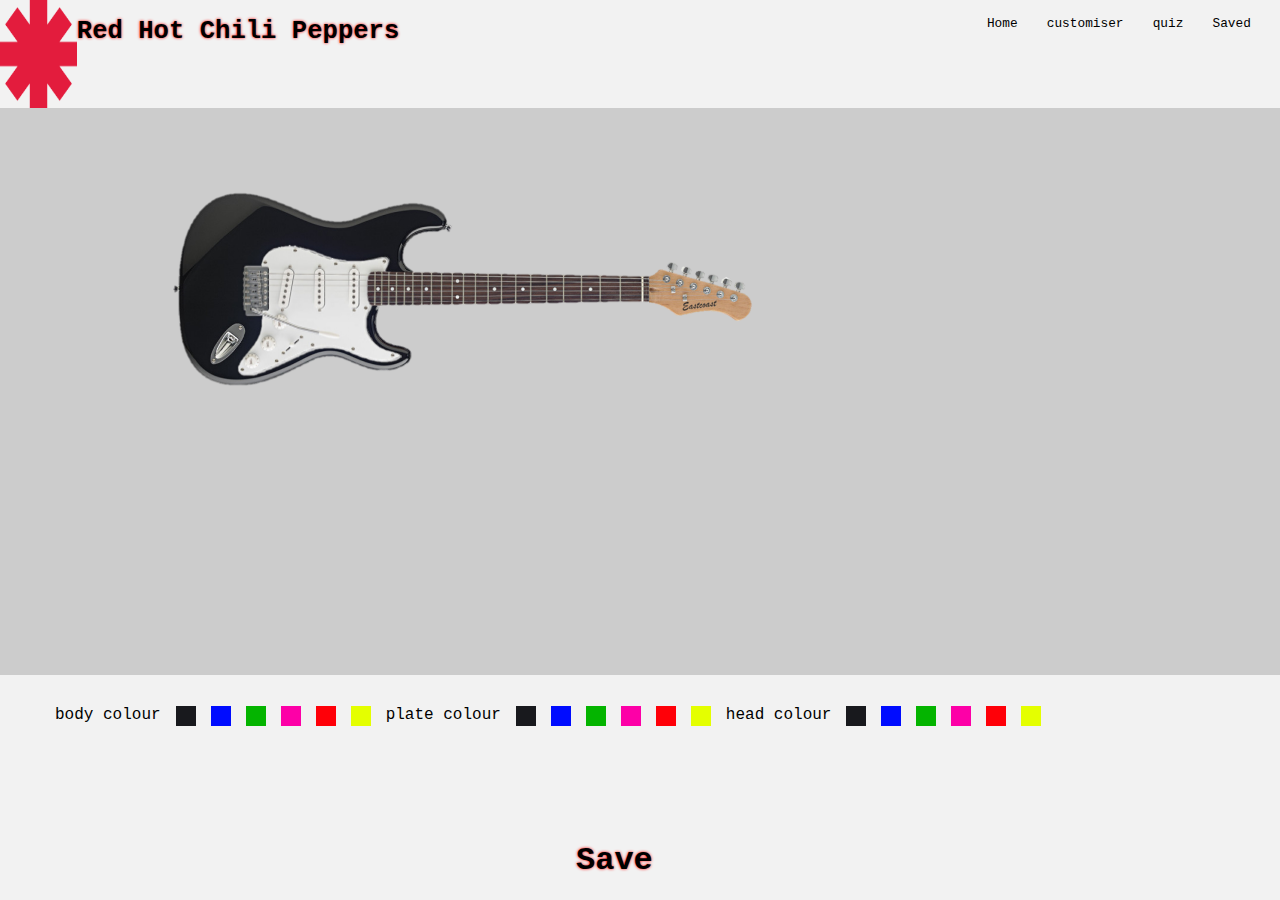
==== customiser.html @ 3c672457 "upload 39" ====
<!doctype html>
<head>
<link rel="stylesheet" href="stylesheet/stylesheet2.css">
<script src="Java/customiser.js"></script>
<meta name="viewport" content="width=device-width, initial-scale=1.0">
<title>Customiser</title>
</head>
<body>




<section id = "header">
		<div class = "title">

			<img src = "Assets/RHCP.png"  style="width:6vw;" alt = "Image">
			<h1> <a href = "index.html"> Red Hot Chili Peppers</a></h1>
			
		</div>

		<div class = "nav">
			<ul>
				<li><a href = "savedguitars.html">Saved</a></li>
				<li><a href = "quiz.html">quiz</a></li>
				<li><a href = "customiser.html">customiser</a></li> 			<!-- List linking to different parts of the website-->
				<li><a href = "index.html">Home</a></li>
				</ul>
		</div>
	
</section>

<section id = "customfooter">
	<ul>
		<li id = "bodcol"> body colour</li>
		<ul id = "innerbodcol">
			<li ><img src = "Assets/regular.png" onclick = 'bodcolour("regularbody.png")' alt = "Image">  </li>
			<li> <img src = "Assets/blue.png" onclick = 'bodcolour("bluebody.png")' alt = "Image"></li>
			<li> <img src = "Assets/green.png" onclick = 'bodcolour("greenbody.png")' alt = "Image"></li>		<!--list of images of colour with an onclick which changes the colour of the part related to the colour-->
			<li> <img src = "Assets/pink.png" onclick = 'bodcolour("pinkbody.png")' alt = "Image"></li>
			<li> <img src = "Assets/red.png" onclick = 'bodcolour("redbody.png")' alt = "Image"></li>
			<li> <img src = "Assets/yellow.png" onclick = 'bodcolour("yellowbody.png")' alt = "Image"></li>
		</ul>
		

		<li id = "platecol"> plate colour</li>
		<ul id = "innerplatecol">
			<li ><img src = "Assets/regular.png" onclick = 'platecolour("regularplate.png")' alt = "Image">  </li>
			<li> <img src = "Assets/blue.png" onclick = 'platecolour("blueplate.png")' alt = "Image"></li>
			<li> <img src = "Assets/green.png" onclick = 'platecolour("greenplate.png")' alt = "Image"></li>	<!--list of images of colour with an onclick which changes the colour of the part related to the colour-->
			<li> <img src = "Assets/pink.png" onclick = 'platecolour("pinkplate.png")' alt = "Image"></li>
			<li> <img src = "Assets/red.png" onclick = 'platecolour("redplate.png")' alt = "Image"></li>
			<li> <img src = "Assets/yellow.png" onclick = 'platecolour("yellowplate.png")' alt = "Image"></li>
		</ul>
		


		<li id = "headcol" >head colour</li>
		<ul id = "innerheadcol">
			<li ><img src = "Assets/regular.png" onclick = 'headcolour("regularhead.png")' alt = "Image">  </li>
			<li> <img src = "Assets/blue.png" onclick = 'headcolour("bluehead.png")' alt = "Image"></li>
			<li> <img src = "Assets/green.png" onclick = 'headcolour("greenhead.png")' alt = "Image"></li>	<!--list of images of colour with an onclick which changes the colour of the part related to the colour-->
			<li> <img src = "Assets/pink.png" onclick = 'headcolour("pinkhead.png")'alt = "Image"></li>
			<li> <img src = "Assets/red.png" onclick = 'headcolour("redhead.png")' alt = "Image"></li>
			<li> <img src = "Assets/yellow.png" onclick = 'headcolour("yellowhead.png")' alt = "Image"></li>
		</ul>

		
		<h1 onclick = "guitarname()" id = "save"> Save </h1>								<!--Text with onclick allowing the current guitar to be saved into local storage-->
		




</section>

<div id = "guitar">
	<div id = "body">
		<img id="bodyimage" src = "Assets/regularbody.png" alt = "Image">									<!--Displays the images of each guitar part-->
	</div>

	<div id = "plate">
		<img id="plateimage" src = "Assets/regularplate.png" alt = "Image">
	</div>

	<div id = "neck">
		<img src = "Assets/regularneck.png" alt = "Image">
	</div>s

	<div id = "head">
		<img id="headimage" src = "Assets/regularhead.png" alt = "Image">


</body>










</html>
---- stylesheet/stylesheet2.css ----
html, body {

	background:#cccccc;
	font-family: courier;
	margin:auto;
	height:100%;					/*base style for the pages*/
	width:100%;
	font-size: 100%;

}


h1
{
	text-shadow: 0 0 3px red;		
}

a
{
	color:black;
	text-decoration:none;
}



#footer{
	background:#f2f2f2;
	width:100%;
	position:fixed;					/*footer is fixed to the bottom of the page */
	bottom:0px;

	
}


#footer img {
	bottom:0;						/*link images are kept in place in the footer*/
	float:left;
	width:4%;


}


#footer li
{
	display:inline;
	list-style: none;
}



#header
{
	background:#f2f2f2;				/*header is fixed to the top of the screen*/
	position:fixed;
	z-index: 1;
	width:100%;
	top:0px;
	left:0px;
	height:9%;

}

.title
{
	float:left;
	margin:0;
	font-size:1vw;
	}

.nav{
	float:right;
	width:60%;
}

.nav li
{
	display:inline;
	margin-right: 4%;			
	float:right;
	font-size:2vw;

}

.title h1{
	float:left;
}
.title img{
	float:left;
	width:6vw;
	height:9vh;
}

#savedguitars h1
{
	text-align:center;
	padding-top: 5%;

}


#savedguitars h1
	{
		text-align:center;
		padding-top: 100px;

	}
.Question{
	top:15%;
	left:0%;
	right:0%;

	text-align:center;
	position:absolute;
}

.Question h2{
	
	margin:0;
	padding:0;
	text-align:center;
	position: absolute;
	top: 20%;
	right: 0;
    bottom: 0;
    left: 0;
    font-size: 1.05vw;
	
	
}

.answers h2{
	margin:0;
	padding:0;
	text-align:center;
	position: absolute;
    top: 15%;
    right: 20%;
    bottom: 55%;
    left: 20%;



}


.A{
	top:30%;
	left:20%;
	right:60%;              /*Questions and answer are positioned*/
	text-align:center;
	position:absolute;
	font-size: 1vw;


}




.B{
	top:30%;
	left:60%;
	right:20%;
	text-align:center;
	position:absolute;
	font-size: 1vw;
}

.C{
	top:65%;
	left:20%;
	right:60%;
	text-align:center;
	position:absolute;
	font-size: 1vw;
}

.D{
	top:65%;
	left:60%;
	right:20%;
	text-align:center;
	position:absolute;
	font-size: 1vw;
}

#resultpic img
{
	
	position:absolute;
	left:25%;
	top:30%;
	width:50vw

}

#Qpic1
{
	width:100%;
}

#Qpic2
{
	width:100%;
}

#Qpic3
{
	width:100%;
}

#Qpic4
{
	width:100%;
}


#Qsmallpic1
{
	width:60%;
}

#Qsmallpic2
{
	width:80%;
}


#Qsmallpic3
{
	width:50%;
}

#Qsmallpic4
{
	width:50%;
}

#allguitars
{
	text-align: center;
	list-style: none;
}

#customfooter{
	background:#f2f2f2;
	width:100%;
	position:absolute;
	bottom:0%;	
	height:25%;
}


#customfooter img {
	bottom:0;




}

#customfooter li{
	list-style: none;
	float:left;
	margin-left: 15px;
	padding-top: 15px;

}

#customfooter ul{
	width:100%;
}

#guitar img{
	position:absolute;
	
}



#guitar{
	

}

#save {
	
	bottom:0;
	position:absolute;
	left:45%;
}



@media screen and (min-width: 1350px)     
{
		#guitar #head img{
		left:1128px;					/*images of the guitar parts are displayed at different sizes and different positions depending on window size*/
		top:321px;
	}

	#guitar #plate img{
		left:290px;
		top:283px;
		
	}

	#guitar #neck img{
		left:552px;
		top:340px;
	}

	#guitar #body img{
		left:170px;
		top:190px;
	}
}

@media screen and (max-width: 1350px) and (min-width:750px), (max-height: 800px)
{
		#guitar #head img{
		left:649px;
		top:255.5px;
		width:110px;
	}

	#guitar #plate img{
		left:230px;
		top:236.5px;
		width:179px;
		
	}

	#guitar #neck img{
		left:361px;
		top:265px;
		width:293px;
	}

	#guitar #body img{
		left:170px;
		top:190px;
		width:291.5px;
	}
}

@media screen and (max-width: 750px), (max-height: 550px)
{
		#guitar #head img{
		left:112px;
		top:133px;
		width:73.3px;
		transform: rotate(270deg);					/*here I rotate the guitar to allow better viewing on mobiles*/
	}

	#guitar #plate img{
		left:103px;
		top:363px;
		width:119.3px;
		transform: rotate(270deg);
		
	}

	#guitar #neck img{
		left:49px;
		top:272px;
		width:195.3px;
		transform: rotate(270deg);
	}

	#guitar #body img{
		left:50px;
		top:350px;
		width:194.3px;
		transform: rotate(270deg);
	}

	#customfooter
	{
		height:10%;
	}
}


@media screen and (max-width: 1600px)
{
	#customfooter img
	{
		width:20px;								/*Icons in the footer are increased in size to allow better viewing on smaller devices*/ 	           
	}

}

@media screen and (max-width: 1050px)			
{
	
												/*footer of colours is rearranged to allow better viewing on smaller devices*/
	#bodcol
	{
		left:50px;
		position:absolute;
		top:30px;
	}

	#innerbodcol
	{
		top:50px;
		left:-50px;
		position:absolute;
	}

	#platecol
	{
		left:50px;
		top:130px;
		position:absolute;
	}

	#innerplatecol
	{
		top:150px;
		left:-50px;
		position:absolute;
	}

	#headcol
	{
		left:50px;
		top:230px;
		position:absolute;
	}

	#innerheadcol
	{
		top:250px;
		left:-50px;
		position:absolute;
	}

	#customfooter{
	top:550px;
	background:#cccccc;

}


}

@media screen and  (min-width: 900px)  
{												/*header is altered for large devices*/
	
	.nav li
	{
		display:inline;
		margin-right: 4%;
		float:right;
		font-size:1vw;

	}



}

@media screen and  (max-width: 1000px)			
{
	
	#savedguitars h1
	{
		text-align:center;
		padding-top: 200px;

	}



}



#savedguitars h1
	{
		text-align:center;
		padding-top: 100px;

	}


@media screen and  (min-width: 900px)
{
												/*links in the header are resized for larger devices*/
	.nav li
	{
		display:inline;
		margin-right: 4%;
		float:right;
		font-size:1vw;

	}



}

@media screen and  (max-width: 1000px)
{
	
	#savedguitars h1
	{
		text-align:center;
		padding-top: 200px;

	}



}





@media screen and (max-width: 1000px) and (max-height: 750px)

{												/*images are resized in the quiz for smaller devices*/
	#Qsmallpic1
{
	width:80%;
}

#Qsmallpic2
{
	width:80%;
}


#Qsmallpic3
{
	width:80%;
}

#Qsmallpic4
{
	width:80%;
}

}


@media screen and (max-width: 750px)
{											/*icons in the footer are resized for smaller devices*/
	
	#footer img
	{
		width:16%;
	}



}


























@media screen and  (min-width: 1000px)
{
												/*header is repositioned and resized for larger devices*/
	.nav li
	{
		display:inline;
		margin-right: 4%;
		float:right;
		font-size:1vw;


	}

	.title img
	{
		height:12vh;
	}

	#header
	{
		height:12%;
	}

	#home img{
	position:absolute;
	top:12%;
}
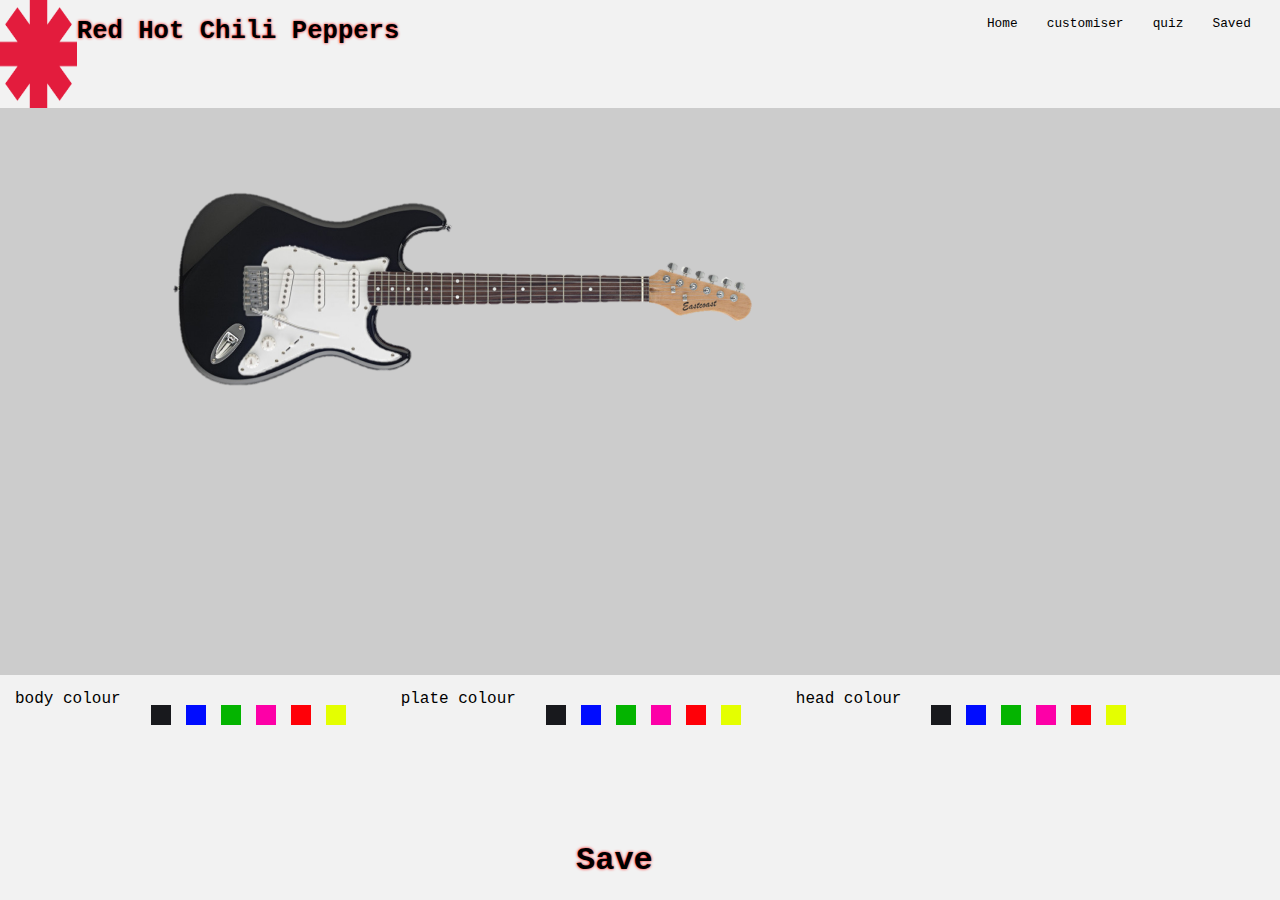
==== commit 87638600: "upload 42" ====
--- a/customiser.html
+++ b/customiser.html
@@ -32,6 +32,7 @@
 <section id = "customfooter">
 	<ul>
 		<li id = "bodcol"> body colour</li>
+		<li>
 		<ul id = "innerbodcol">
 			<li ><img src = "Assets/regular.png" onclick = 'bodcolour("regularbody.png")' alt = "Image">  </li>
 			<li> <img src = "Assets/blue.png" onclick = 'bodcolour("bluebody.png")' alt = "Image"></li>
@@ -40,9 +41,10 @@
 			<li> <img src = "Assets/red.png" onclick = 'bodcolour("redbody.png")' alt = "Image"></li>
 			<li> <img src = "Assets/yellow.png" onclick = 'bodcolour("yellowbody.png")' alt = "Image"></li>
 		</ul>
-		
+		</li>
 
 		<li id = "platecol"> plate colour</li>
+		<li>
 		<ul id = "innerplatecol">
 			<li ><img src = "Assets/regular.png" onclick = 'platecolour("regularplate.png")' alt = "Image">  </li>
 			<li> <img src = "Assets/blue.png" onclick = 'platecolour("blueplate.png")' alt = "Image"></li>
@@ -51,21 +53,25 @@
 			<li> <img src = "Assets/red.png" onclick = 'platecolour("redplate.png")' alt = "Image"></li>
 			<li> <img src = "Assets/yellow.png" onclick = 'platecolour("yellowplate.png")' alt = "Image"></li>
 		</ul>
+		</li>
 		
 
 
 		<li id = "headcol" >head colour</li>
+		<li>
 		<ul id = "innerheadcol">
 			<li ><img src = "Assets/regular.png" onclick = 'headcolour("regularhead.png")' alt = "Image">  </li>
 			<li> <img src = "Assets/blue.png" onclick = 'headcolour("bluehead.png")' alt = "Image"></li>
 			<li> <img src = "Assets/green.png" onclick = 'headcolour("greenhead.png")' alt = "Image"></li>	<!--list of images of colour with an onclick which changes the colour of the part related to the colour-->
-			<li> <img src = "Assets/pink.png" onclick = 'headcolour("pinkhead.png")'alt = "Image"></li>
+			<li> <img src = "Assets/pink.png" onclick = 'headcolour("pinkhead.png")' alt = "Image"></li>
 			<li> <img src = "Assets/red.png" onclick = 'headcolour("redhead.png")' alt = "Image"></li>
 			<li> <img src = "Assets/yellow.png" onclick = 'headcolour("yellowhead.png")' alt = "Image"></li>
 		</ul>
+		</li>
 
 		
-		<h1 onclick = "guitarname()" id = "save"> Save </h1>								<!--Text with onclick allowing the current guitar to be saved into local storage-->
+	</ul>
+	<h1 onclick = "guitarname()" id = "save"> Save </h1>								<!--Text with onclick allowing the current guitar to be saved into local storage-->
 		
 
 
@@ -84,12 +90,13 @@
 
 	<div id = "neck">
 		<img src = "Assets/regularneck.png" alt = "Image">
-	</div>s
+	</div>
 
 	<div id = "head">
 		<img id="headimage" src = "Assets/regularhead.png" alt = "Image">
+	</div>
 
-
+</div>
 </body>
 
 
--- a/stylesheet/stylesheet2.css
+++ b/stylesheet/stylesheet2.css
@@ -271,6 +271,7 @@
 
 #customfooter ul{
 	width:100%;
+	display:inline;
 }
 
 #guitar img{
@@ -280,10 +281,7 @@
 
 
 
-#guitar{
-	
-
-}
+
 
 #save {
 	
@@ -384,7 +382,7 @@
 }
 
 
-@media screen and (max-width: 1600px)
+@media screen and (max-width: 1750px)
 {
 	#customfooter img
 	{
@@ -393,7 +391,7 @@
 
 }
 
-@media screen and (max-width: 1050px)			
+@media screen and (max-width: 1200px)			
 {
 	
 												/*footer of colours is rearranged to allow better viewing on smaller devices*/
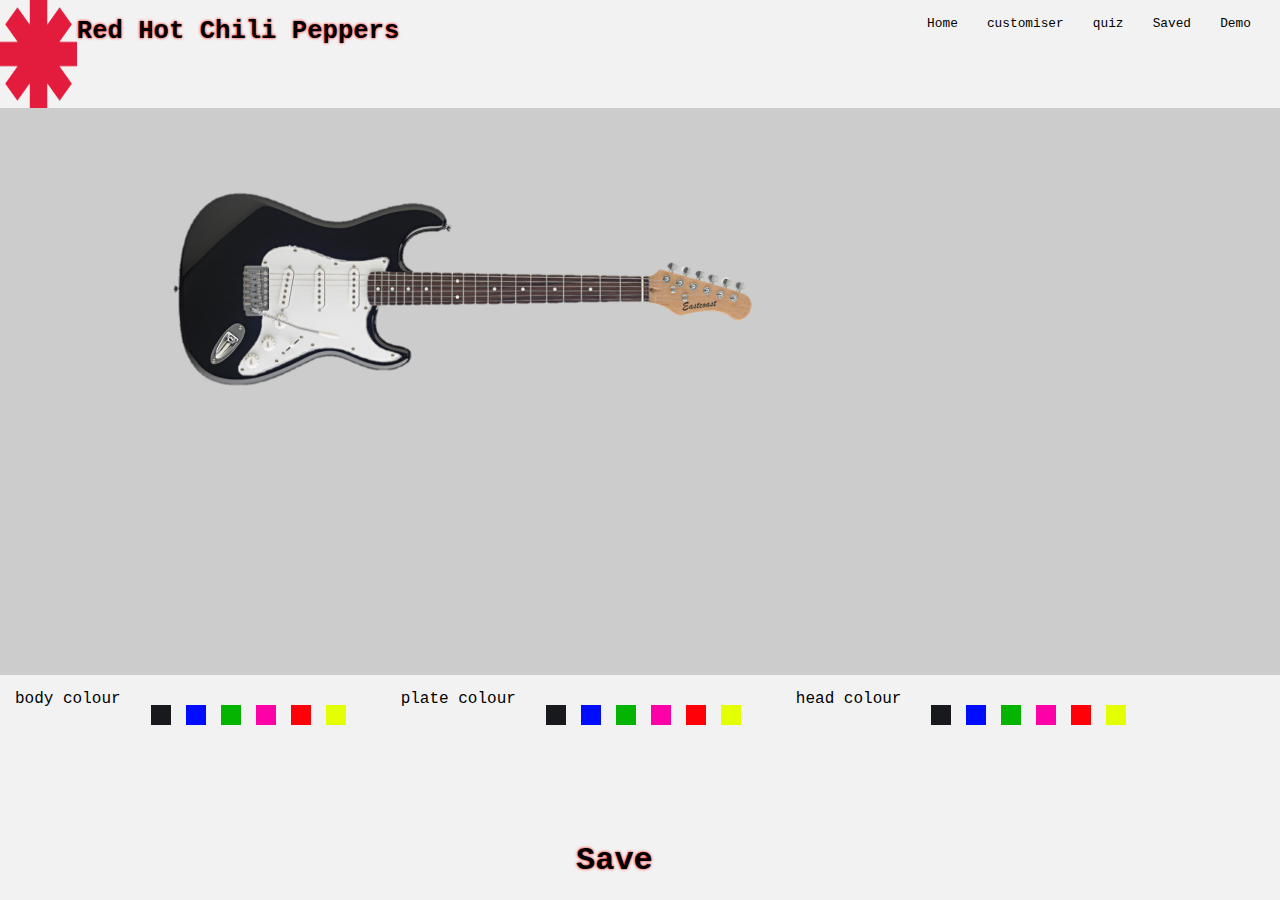
==== commit 9bfb7eb4: "upload 36" ====
--- a/customiser.html
+++ b/customiser.html
@@ -13,13 +13,14 @@
 <section id = "header">
 		<div class = "title">
 
-			<img src = "Assets/RHCP.png"  style="width:6vw;" alt = "Image">
+			<img src = "Assets/RHCP.png"  style="width:6vw;" alt = "Band logo">
 			<h1> <a href = "index.html"> Red Hot Chili Peppers</a></h1>
 			
 		</div>
 
 		<div class = "nav">
 			<ul>
+				<li><a href = "demo.html">Demo</a></li>
 				<li><a href = "savedguitars.html">Saved</a></li>
 				<li><a href = "quiz.html">quiz</a></li>
 				<li><a href = "customiser.html">customiser</a></li> 			<!-- List linking to different parts of the website-->
@@ -34,24 +35,24 @@
 		<li id = "bodcol"> body colour</li>
 		<li>
 		<ul id = "innerbodcol">
-			<li ><img src = "Assets/regular.png" onclick = 'bodcolour("regularbody.png")' alt = "Image">  </li>
-			<li> <img src = "Assets/blue.png" onclick = 'bodcolour("bluebody.png")' alt = "Image"></li>
-			<li> <img src = "Assets/green.png" onclick = 'bodcolour("greenbody.png")' alt = "Image"></li>		<!--list of images of colour with an onclick which changes the colour of the part related to the colour-->
-			<li> <img src = "Assets/pink.png" onclick = 'bodcolour("pinkbody.png")' alt = "Image"></li>
-			<li> <img src = "Assets/red.png" onclick = 'bodcolour("redbody.png")' alt = "Image"></li>
-			<li> <img src = "Assets/yellow.png" onclick = 'bodcolour("yellowbody.png")' alt = "Image"></li>
+			<li ><img src = "Assets/regular.png" onclick = 'bodColour("regularbody.png")' alt = "regular Image">  </li>
+			<li> <img src = "Assets/blue.png" onclick = 'bodColour("bluebody.png")' alt = "blue Image"></li>
+			<li> <img src = "Assets/green.png" onclick = 'bodColour("greenbody.png")' alt = "green Image"></li>		<!--list of images of colour with an onclick which changes the colour of the part related to the colour-->
+			<li> <img src = "Assets/pink.png" onclick = 'bodColour("pinkbody.png")' alt = "pink Image"></li>
+			<li> <img src = "Assets/red.png" onclick = 'bodColour("redbody.png")' alt = "red Image"></li>
+			<li> <img src = "Assets/yellow.png" onclick = 'bodColour("yellowbody.png")' alt = "yellow Image"></li>
 		</ul>
 		</li>
 
 		<li id = "platecol"> plate colour</li>
 		<li>
 		<ul id = "innerplatecol">
-			<li ><img src = "Assets/regular.png" onclick = 'platecolour("regularplate.png")' alt = "Image">  </li>
-			<li> <img src = "Assets/blue.png" onclick = 'platecolour("blueplate.png")' alt = "Image"></li>
-			<li> <img src = "Assets/green.png" onclick = 'platecolour("greenplate.png")' alt = "Image"></li>	<!--list of images of colour with an onclick which changes the colour of the part related to the colour-->
-			<li> <img src = "Assets/pink.png" onclick = 'platecolour("pinkplate.png")' alt = "Image"></li>
-			<li> <img src = "Assets/red.png" onclick = 'platecolour("redplate.png")' alt = "Image"></li>
-			<li> <img src = "Assets/yellow.png" onclick = 'platecolour("yellowplate.png")' alt = "Image"></li>
+			<li ><img src = "Assets/regular.png" onclick = 'plateColour("regularplate.png")' alt = "regular Image">  </li>
+			<li> <img src = "Assets/blue.png" onclick = 'plateColour("blueplate.png")' alt = "blue Image"></li>
+			<li> <img src = "Assets/green.png" onclick = 'plateColour("greenplate.png")' alt = "green Image"></li>	<!--list of images of colour with an onclick which changes the colour of the part related to the colour-->
+			<li> <img src = "Assets/pink.png" onclick = 'plateColour("pinkplate.png")' alt = "pink Image"></li>
+			<li> <img src = "Assets/red.png" onclick = 'plateColour("redplate.png")' alt = "red Image"></li>
+			<li> <img src = "Assets/yellow.png" onclick = 'plateColour("yellowplate.png")' alt = "yellow Image"></li>
 		</ul>
 		</li>
 		
@@ -60,18 +61,18 @@
 		<li id = "headcol" >head colour</li>
 		<li>
 		<ul id = "innerheadcol">
-			<li ><img src = "Assets/regular.png" onclick = 'headcolour("regularhead.png")' alt = "Image">  </li>
-			<li> <img src = "Assets/blue.png" onclick = 'headcolour("bluehead.png")' alt = "Image"></li>
-			<li> <img src = "Assets/green.png" onclick = 'headcolour("greenhead.png")' alt = "Image"></li>	<!--list of images of colour with an onclick which changes the colour of the part related to the colour-->
-			<li> <img src = "Assets/pink.png" onclick = 'headcolour("pinkhead.png")' alt = "Image"></li>
-			<li> <img src = "Assets/red.png" onclick = 'headcolour("redhead.png")' alt = "Image"></li>
-			<li> <img src = "Assets/yellow.png" onclick = 'headcolour("yellowhead.png")' alt = "Image"></li>
+			<li ><img src = "Assets/regular.png" onclick = 'headColour("regularhead.png")' alt = "regular Image">  </li>
+			<li> <img src = "Assets/blue.png" onclick = 'headColour("bluehead.png")' alt = "blue Image"></li>
+			<li> <img src = "Assets/green.png" onclick = 'headColour("greenhead.png")' alt = "green Image"></li>	<!--list of images of colour with an onclick which changes the colour of the part related to the colour-->
+			<li> <img src = "Assets/pink.png" onclick = 'headColour("pinkhead.png")' alt = "pink Image"></li>
+			<li> <img src = "Assets/red.png" onclick = 'headColour("redhead.png")' alt = "red Image"></li>
+			<li> <img src = "Assets/yellow.png" onclick = 'headColour("yellowhead.png")' alt = "yellow Image"></li>
 		</ul>
 		</li>
 
 		
 	</ul>
-	<h1 onclick = "guitarname()" id = "save"> Save </h1>								<!--Text with onclick allowing the current guitar to be saved into local storage-->
+	<h1 onclick = "guitarName()" id = "save"> Save </h1>								<!--Text with onclick allowing the current guitar to be saved into local storage-->
 		
 
 
@@ -81,19 +82,19 @@
 
 <div id = "guitar">
 	<div id = "body">
-		<img id="bodyimage" src = "Assets/regularbody.png" alt = "Image">									<!--Displays the images of each guitar part-->
+		<img id="bodyImage" src = "Assets/regularbody.png" alt = "guitar body">									<!--Displays the images of each guitar part-->
 	</div>
 
 	<div id = "plate">
-		<img id="plateimage" src = "Assets/regularplate.png" alt = "Image">
+		<img id="plateImage" src = "Assets/regularplate.png" alt = "guitar plate">
 	</div>
 
 	<div id = "neck">
-		<img src = "Assets/regularneck.png" alt = "Image">
+		<img src = "Assets/regularneck.png" alt = "guitar neck">
 	</div>
 
 	<div id = "head">
-		<img id="headimage" src = "Assets/regularhead.png" alt = "Image">
+		<img id="headImage" src = "Assets/regularhead.png" alt = "guitar head">
 	</div>
 
 </div>
--- a/stylesheet/stylesheet2.css
+++ b/stylesheet/stylesheet2.css
@@ -90,6 +90,12 @@
 	float:left;
 	width:6vw;
 	height:9vh;
+}
+
+#home iframe{
+	width:100%;
+	padding-top:7%;
+	border:0;
 }
 
 #savedguitars h1
@@ -186,7 +192,7 @@
 	font-size: 1vw;
 }
 
-#resultpic img
+#resultPic img
 {
 	
 	position:absolute;
@@ -196,49 +202,49 @@
 
 }
 
-#Qpic1
-{
-	width:100%;
-}
-
-#Qpic2
-{
-	width:100%;
-}
-
-#Qpic3
-{
-	width:100%;
-}
-
-#Qpic4
-{
-	width:100%;
-}
-
-
-#Qsmallpic1
+#QPic1
+{
+	width:100%;
+}
+
+#QPic2
+{
+	width:100%;
+}
+
+#QPic3
+{
+	width:100%;
+}
+
+#QPic4
+{
+	width:100%;
+}
+
+
+#QSmallPic1
 {
 	width:60%;
 }
 
-#Qsmallpic2
+#QSmallPic2
 {
 	width:80%;
 }
 
 
-#Qsmallpic3
+#QSmallPic3
 {
 	width:50%;
 }
 
-#Qsmallpic4
+#QSmallPic4
 {
 	width:50%;
 }
 
-#allguitars
+#allGuitars
 {
 	text-align: center;
 	list-style: none;
@@ -523,23 +529,23 @@
 @media screen and (max-width: 1000px) and (max-height: 750px)
 
 {												/*images are resized in the quiz for smaller devices*/
-	#Qsmallpic1
+	#QSmallPic1
 {
 	width:80%;
 }
 
-#Qsmallpic2
+#QSmallPic2
 {
 	width:80%;
 }
 
 
-#Qsmallpic3
+#QSmallPic3
 {
 	width:80%;
 }
 
-#Qsmallpic4
+#QSmallPic4
 {
 	width:80%;
 }
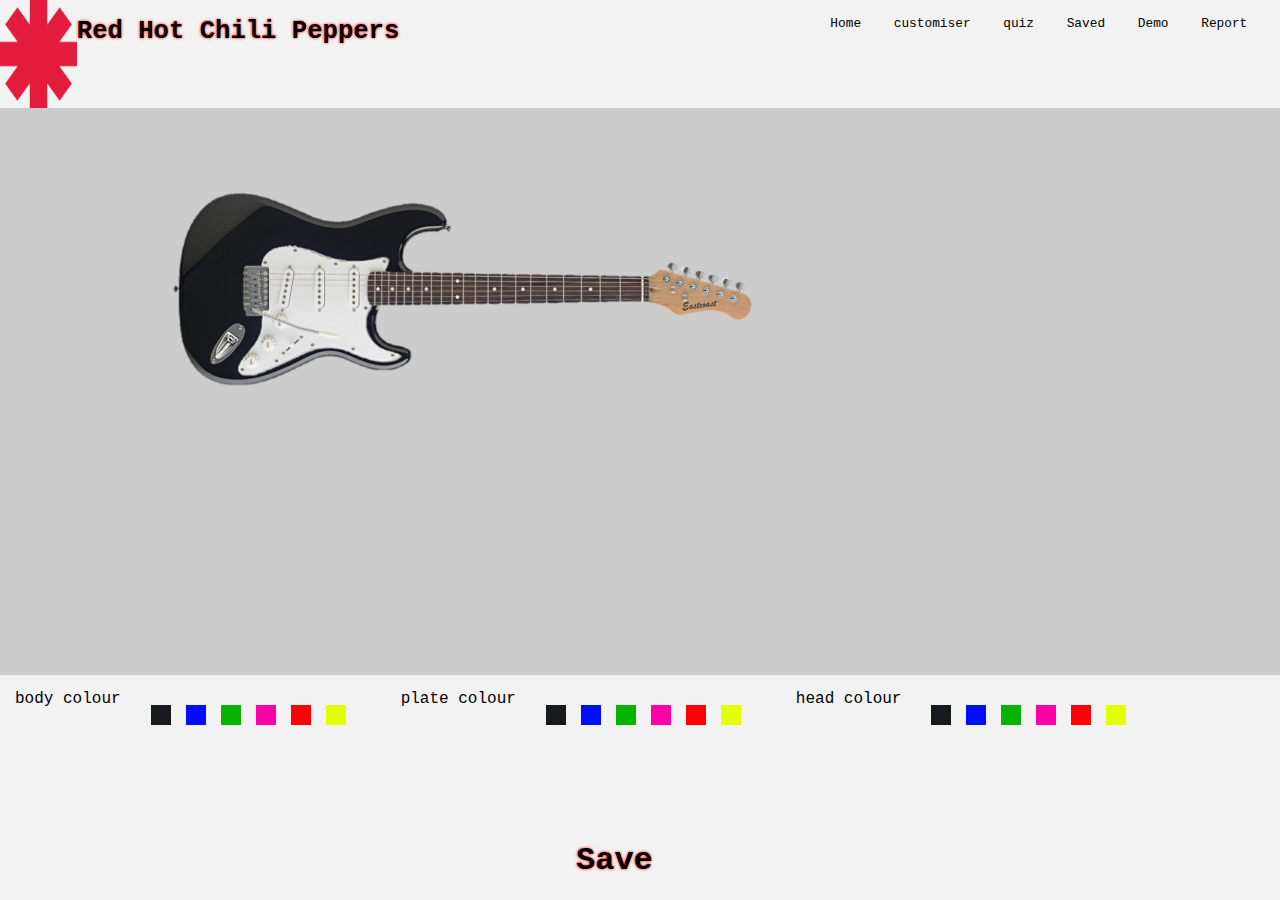
==== commit 4cddd875: "Final Final upload" ====
--- a/customiser.html
+++ b/customiser.html
@@ -20,6 +20,7 @@
 
 		<div class = "nav">
 			<ul>
+				<li><a href = "report.html">Report</a></li>
 				<li><a href = "demo.html">Demo</a></li>
 				<li><a href = "savedguitars.html">Saved</a></li>
 				<li><a href = "quiz.html">quiz</a></li>
--- a/stylesheet/stylesheet2.css
+++ b/stylesheet/stylesheet2.css
@@ -71,7 +71,7 @@
 
 .nav{
 	float:right;
-	width:60%;
+	width:67%;
 }
 
 .nav li
@@ -91,6 +91,8 @@
 	width:6vw;
 	height:9vh;
 }
+
+
 
 #home iframe{
 	width:100%;
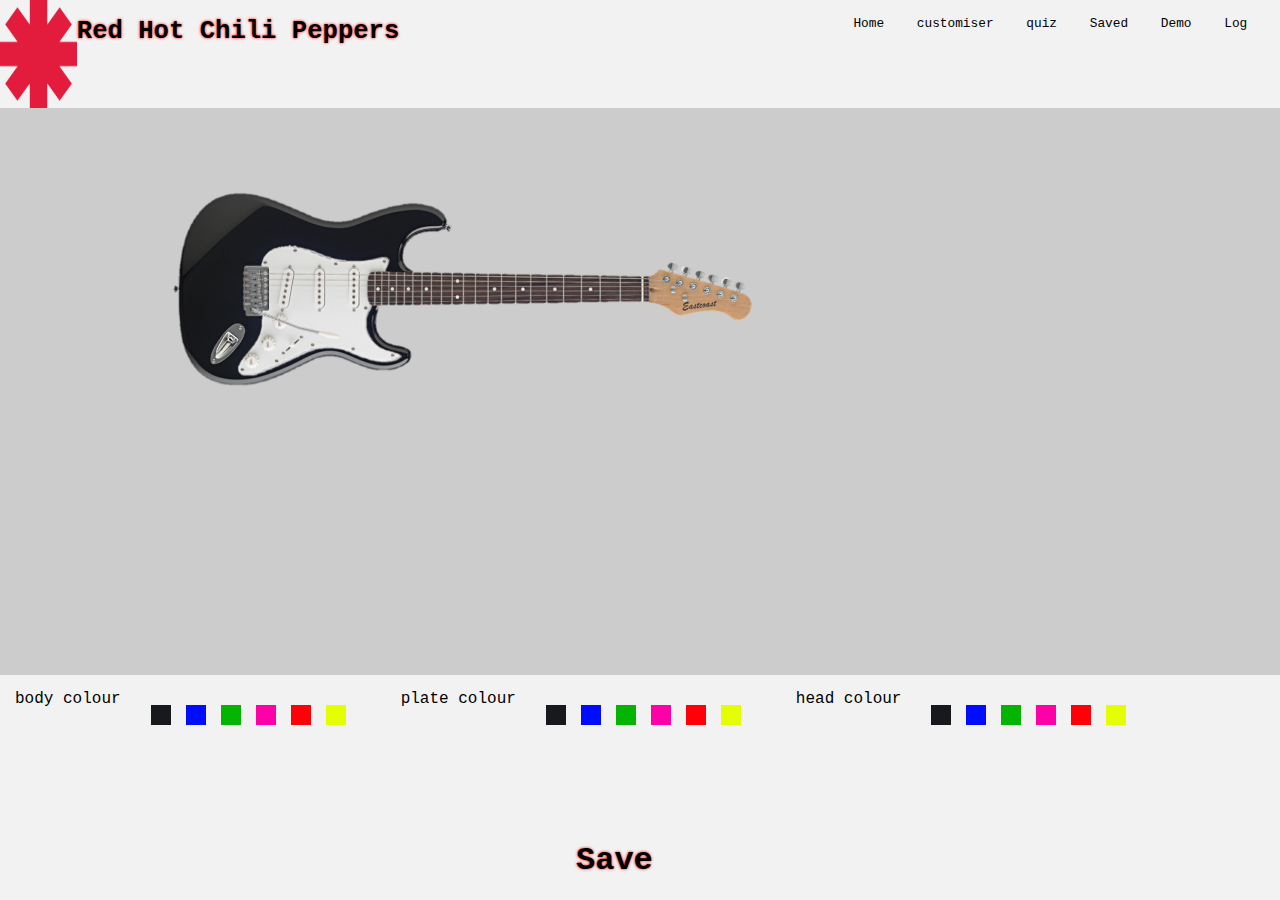
==== commit e1af0e95: "Last ever upload" ====
--- a/customiser.html
+++ b/customiser.html
@@ -20,7 +20,7 @@
 
 		<div class = "nav">
 			<ul>
-				<li><a href = "report.html">Report</a></li>
+				<li><a href = "report.html">Log</a></li>
 				<li><a href = "demo.html">Demo</a></li>
 				<li><a href = "savedguitars.html">Saved</a></li>
 				<li><a href = "quiz.html">quiz</a></li>
